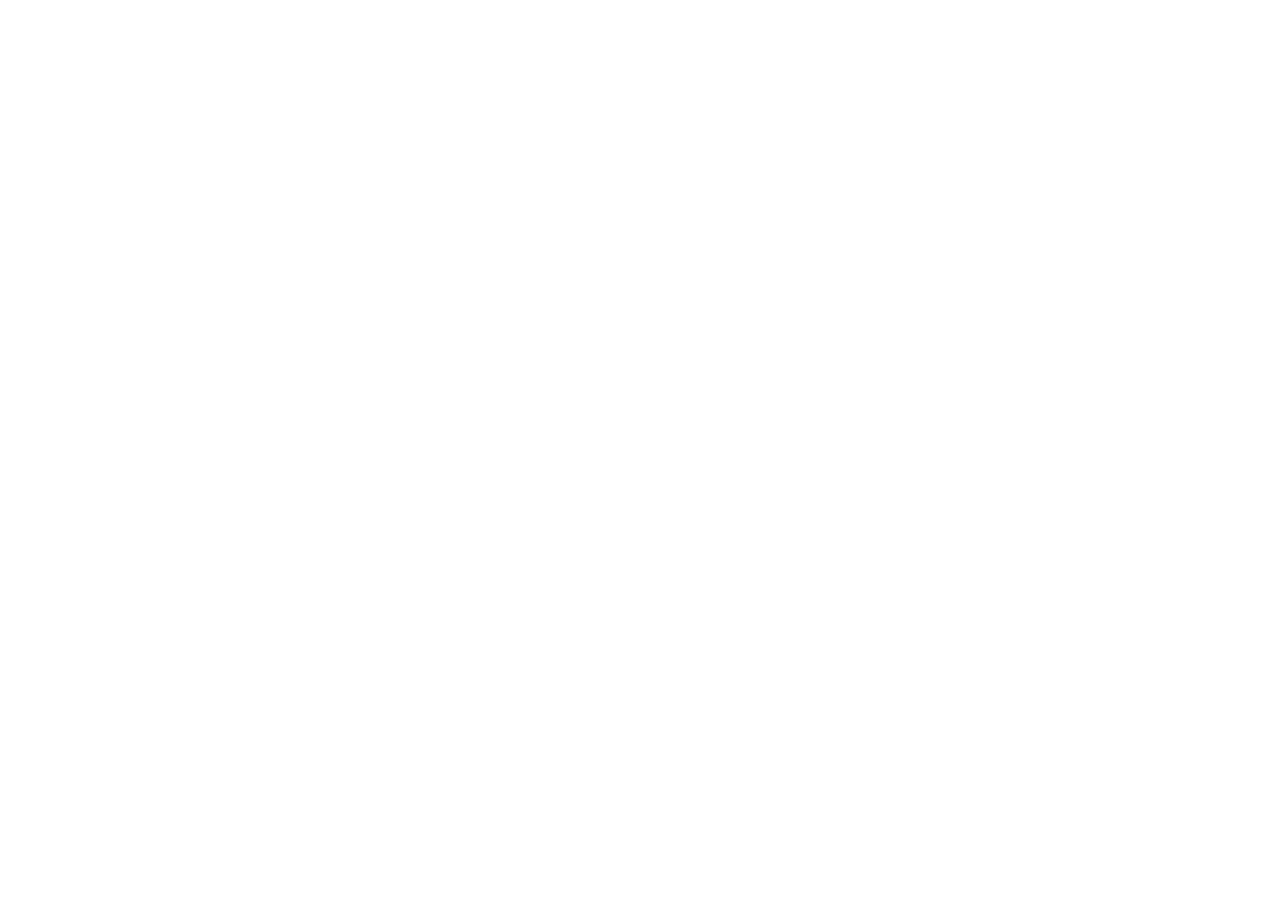
==== src/main/resources/templates/output.html @ e1d3af3a "500 error whene posting to output.html page" ====
<!DOCTYPE html>
<html lang="en" xmlns:th="http://thymeleaf.org">

<head th:replace="fragments/frags :: head"></head>

<body>
    <div>
        <div th:insert="fragments/frags :: header"></div>

        <p th:text="'Name: ' + ${user.name}" />
        <p th:text="'Occupation: ' + ${user.occupation}" />

<!--        <a href="/testinput">Submit another test</a>-->

    </div>
    <div th:replace="fragments/frags :: disclaimer"></div>

</body>
</html>
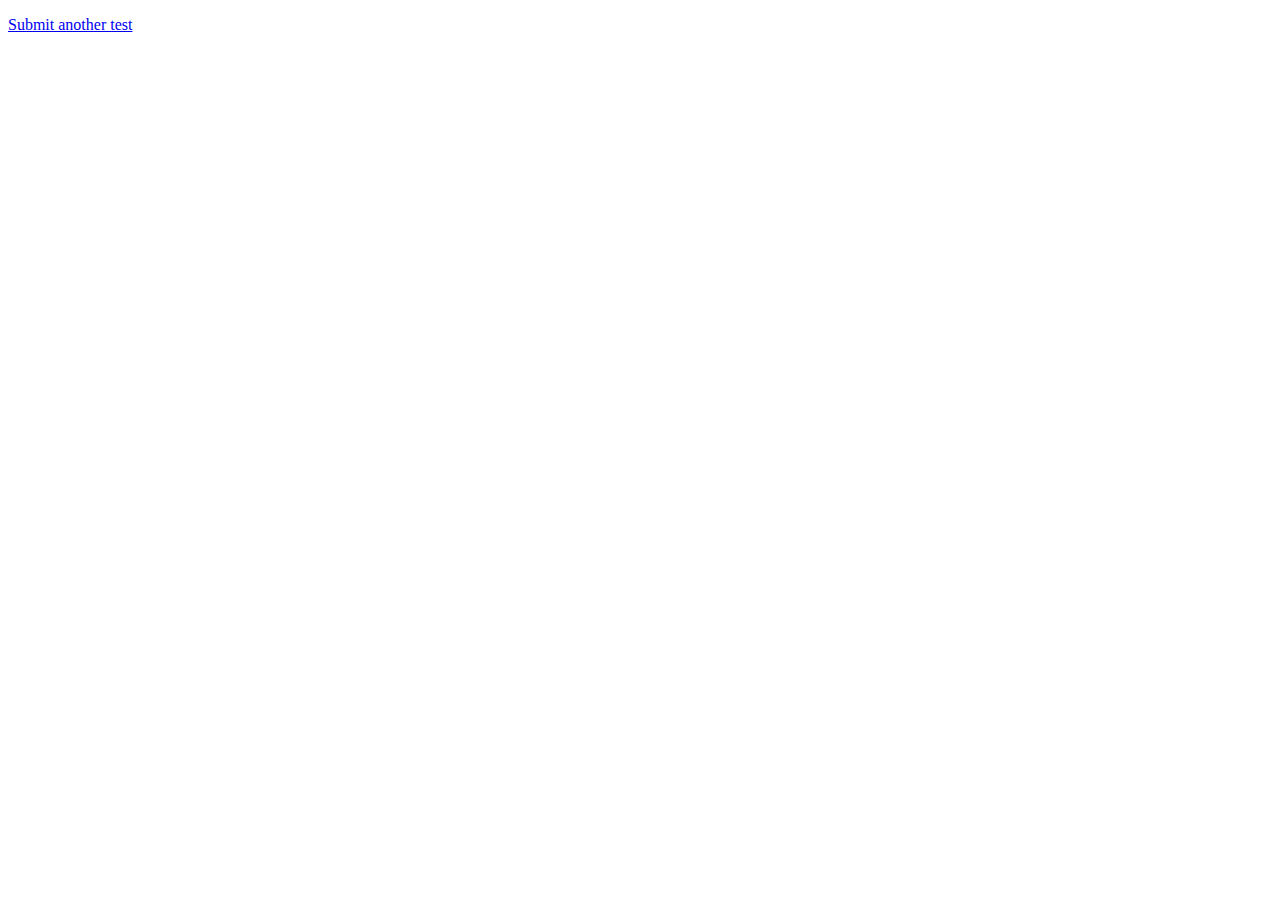
==== commit 0278159e: "test is working. Output from the list on front page" ====
--- a/src/main/resources/templates/output.html
+++ b/src/main/resources/templates/output.html
@@ -7,10 +7,11 @@
     <div>
         <div th:insert="fragments/frags :: header"></div>
 
-        <p th:text="'Name: ' + ${user.name}" />
-        <p th:text="'Occupation: ' + ${user.occupation}" />
+        <p th:text="'Name: ' + ${problem.resourceName}" />
+        <p th:text="'Occupation: ' + ${problem.error}" />
+        <p th:text="'Occupation: ' + ${problem.description}" />
 
-<!--        <a href="/testinput">Submit another test</a>-->
+        <a href="/testinput">Submit another test</a>
 
     </div>
     <div th:replace="fragments/frags :: disclaimer"></div>
